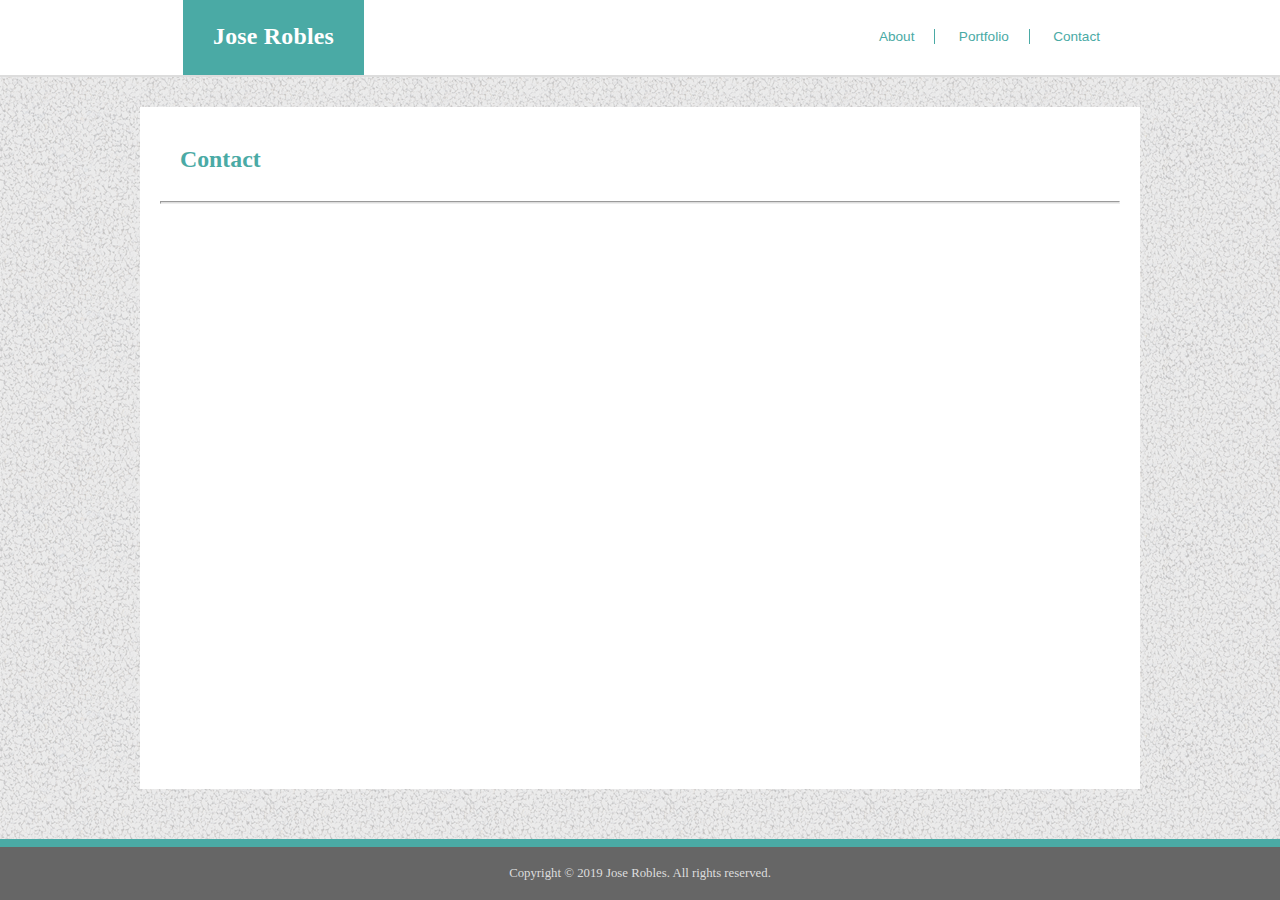
==== portfolio.html @ 92f52eac "Completed About and Contact pages" ====
<!DOCTYPE html>
<html>
<head>
  <link rel="stylesheet" type="text/css" href="assets/css/resets.css">
	<link rel="stylesheet" type="text/css" href="assets/css/style.css">
</head>

<body>

    <header>
        <div id="logo_div">
          <strong>Jose Robles</strong>
        </div>
  
        <nav>
        <a id="a_about"     href="index.html">About</a>
        <a id="a_portfolio" href="#"><strong>Portfolio</strong></a>
        <a id="a_contact"   href="contact.html">Contact</a>
        </nav>
    </header>

  <section class="container">
    <h1>Contact</h1>
    <hr>
   

  </section>

  <footer id="flex_footer">
      <small>
          Copyright &copy; 2019 Jose Robles.  All rights reserved.
      </small>
  </footer>
</body>
</html>
---- assets/css/resets.css ----
/* http://meyerweb.com/eric/tools/css/reset/ 
   v2.0 | 20110126
   License: none (public domain)
*/

html, body, div, span, applet, object, iframe,
h1, h2, h3, h4, h5, h6, p, blockquote, pre,
a, abbr, acronym, address, big, cite, code,
del, dfn, em, img, ins, kbd, q, s, samp,
small, strike, strong, sub, sup, tt, var,
b, u, i, center,
dl, dt, dd, ol, ul, li,
fieldset, form, label, legend,
table, caption, tbody, tfoot, thead, tr, th, td,
article, aside, canvas, details, embed, 
figure, figcaption, footer, header, hgroup, 
menu, nav, output, ruby, section, summary,
time, mark, audio, video {
	margin: 0;
	padding: 0;
	border: 0;
	font-size: 100%;
	font: inherit;
	vertical-align: baseline;
}
/* HTML5 display-role reset for older browsers */
article, aside, details, figcaption, figure, 
footer, header, hgroup, menu, nav, section {
	display: block;
}
body {
	line-height: 1;
}
ol, ul {
	list-style: none;
}
blockquote, q {
	quotes: none;
}
blockquote:before, blockquote:after,
q:before, q:after {
	content: '';
	content: none;
}
table {
	border-collapse: collapse;
	border-spacing: 0;
}
---- assets/css/style.css ----
html {
    height: 100%;
}

body {
    background-image: url('images/gravel.png');
    display:flex;
    flex-direction: column;
    height: 100%;
}


h1 {
    color: rgb(74,170,165); 
    font-size: 1.49em;
    font-weight: bold;
    font-family: 'Georgia', Times, Times New Roman, serif;
    padding:20px;

}
header {
    background: white;
    height: 75px;
    margin:0px;
    border-bottom: 2px solid #dddddd;
}

hr {
    height: 1px;
    background: #dddddd;
}

#logo_div {
    color: white;
    background: rgb(74,170,165);

    float:left;
    height:25px;
    padding: 25px 30px;
    margin:0px 0px 0px 183px;

    font-size: 1.49em;
    letter-spacing:0.01em;
    font-family: 'Georgia', Times, Times New Roman, serif;
    font-weight: bold;
}


header nav {
    float: right;
    background: white;
    margin: 0px 180px 0px 0px;
    padding: 30px 0px;
    font-size: 0.85em;  

}

header nav a {
    color: rgb(74,170,165);
    font-family: 'Arial', 'Helvetica Neue', Helvetica, sans-serif;
    padding: 0px 20px;
    text-decoration: none;
}

#a_about {
    border-right: 1px solid; 
}

#a_portfolio {
    border-right: 1px solid; 
}

#a_contact {
    padding-right:0px;
    margin-right:0px;
}

.container {
    width:960px;
    margin: 30px auto 50px auto;
    padding: 20px;
    color:#777777;
    text-align: justify;
    font-family: 'Arial', 'Helvetica Neue', Helvetica, sans-serif;
    line-height: 1.6em;
    background: white;
    flex: 1 0 auto;

}

.container img {
    float: left;
    height: 200px;
    width: 200px;
    margin: 20px 20px 20px 0px;
}

.container form {
    overflow: hidden;
    font-family: 'Arial', 'Helvetica Neue', Helvetica, sans-serif;
    width: 100%;

}

.container fieldset {
    border: 0;
    margin: 0;
    padding: 0;
  }

  .contact_info {
      width: 99%;
  }
  
   .contact_info label  {
    display: block;
    width: 100%;
    
}

  .contact_info input  {
      display: block;
      width: 100%;
      margin-bottom:10px;
      padding:5px 5px;
  }

  .contact_info textarea{
      display:block;
      width:100%;
      height: 150px;
      font-family: 'Arial', 'Helvetica Neue', Helvetica, sans-serif;
  }

  input[type=button], input[type=submit], input[type=reset] {
    background-color: #4aaaa5;
    border: none;
    color: white;
    padding: 8px 16px;
    text-decoration: none;
    margin: 4px 2px;
    cursor: pointer;
  }

#flex_footer {
    background-color:#666666;
    border-top: 8px solid #4aaaa5;
    flex-shrink: 0;
    padding: 20px;
    text-align:center;
    color:#dddddd;
    font-size: 0.8em;
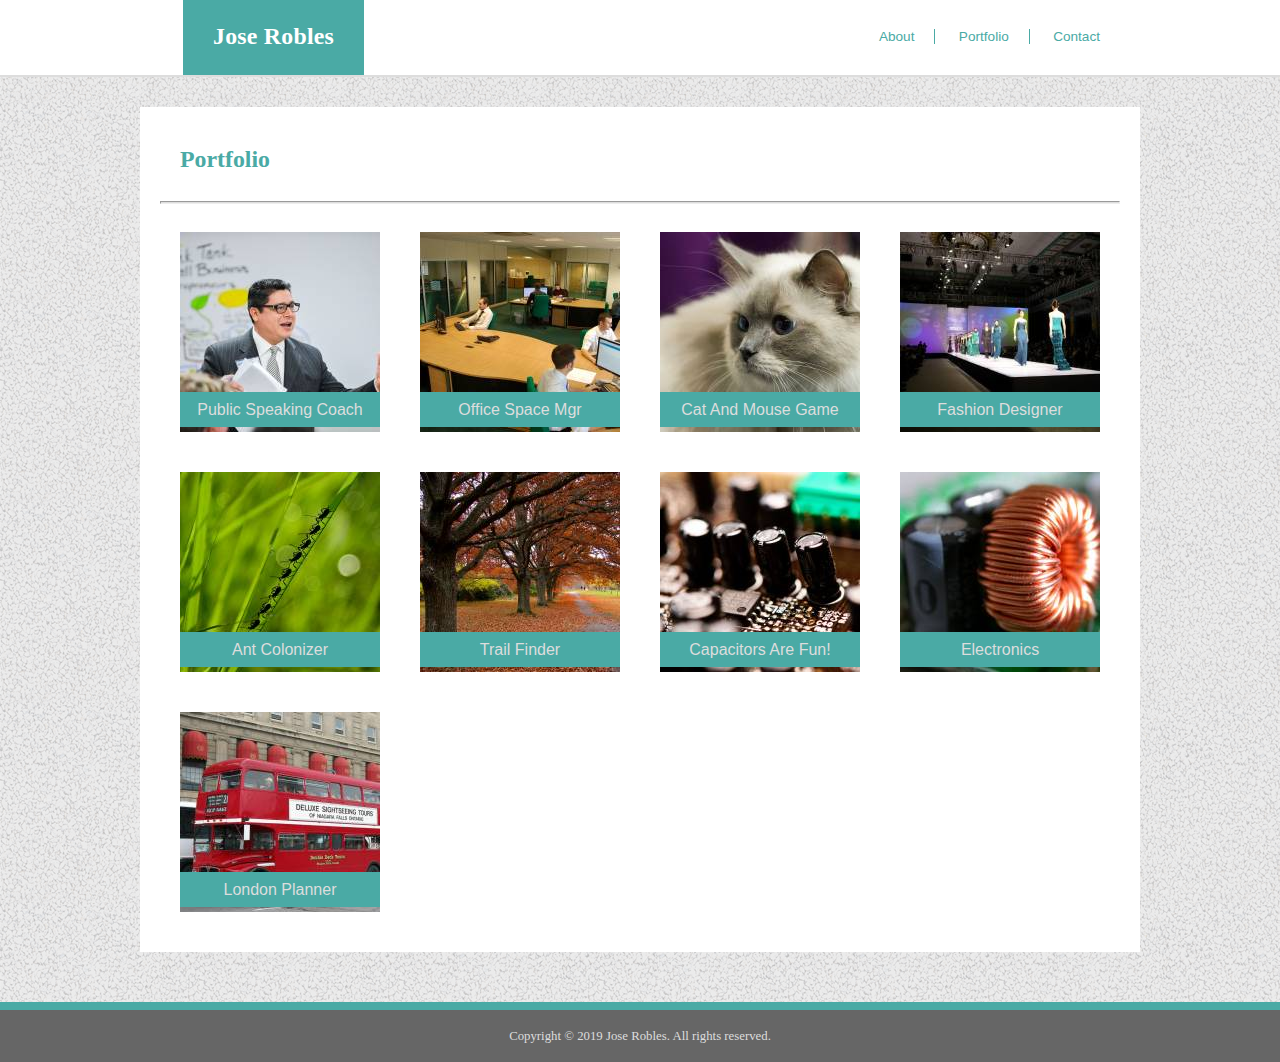
==== commit bfe4f867: "Completed recommended homework" ====
--- a/portfolio.html
+++ b/portfolio.html
@@ -20,11 +20,60 @@
     </header>
 
   <section class="container">
-    <h1>Contact</h1>
+    <h1>Portfolio</h1>
     <hr>
-   
+    <section class="image_grid">
 
-  </section>
+
+      <div class="picture_frame">
+        <img src="assets/images/business-q-c-200-200-1.jpg" alt="Public Speaker Coach">
+        <a href="#">Public Speaking Coach</a>
+      </div>
+
+      <div class="picture_frame">
+            <img src="assets/images/business-q-c-200-200-6.jpg" alt="Office Space Mgr">
+            <a href="#">Office Space Mgr</a>
+       </div>
+       
+       <div class="picture_frame">
+         <img src="assets/images/cats-q-c-200-200-1.jpg" alt="Cat and Mouse Game">
+           <a href="#">Cat And Mouse Game</a>
+       </div>
+       
+       <div class="picture_frame">
+           <img src="assets/images/fashion-q-c-200-200-5.jpg" alt="Fashion Designer">
+           <a href="#">Fashion Designer</a>
+        </div>
+
+        <div class="picture_frame">
+          <img src="assets/images/nature-q-c-200-200-1.jpg" alt="Ant Colonizer">
+          <a href="#">Ant Colonizer</a>
+        </div>
+         
+        <div class="picture_frame">
+          <img src="assets/images/nature-q-c-200-200-4.jpg" alt="Trail Finder">
+          <a href="#">Trail Finder</a>
+        </div>
+
+        <div class="picture_frame">
+          <img src="assets/images/technics-q-c-200-200-4.jpg" alt="Capacitors Are Fun!">
+          <a href="#">Capacitors Are Fun!</a>
+        </div>
+  
+        <div class="picture_frame">
+          <img src="assets/images/technics-q-c-200-200-8.jpg" alt="Electronic Design">
+          <a href="#">Electronics</a>
+        </div>
+        
+        <div class="picture_frame">
+         <img src="assets/images/transport-q-c-200-200-4.jpg" alt="London Planner">
+         <a href="#">London Planner</a>
+        </div>
+
+
+
+    </section>
+   </section>
 
   <footer id="flex_footer">
       <small>
--- a/assets/css/style.css
+++ b/assets/css/style.css
@@ -150,3 +150,42 @@
     text-align:center;
     color:#dddddd;
     font-size: 0.8em;
+}
+
+ .image_grid {
+     display:flex;
+     flex-flow: row wrap;
+ }
+
+ .picture_frame {
+     width: 200px;
+     height: 200px;
+     margin: 20px;
+ }
+
+ .picture_frame img {
+     margin:0px;
+ }
+
+ .picture_frame a {
+
+    display:inline-block;
+
+    position:relative;
+    top: -40px;
+
+    box-sizing:border-box;
+    width: 200px;
+    padding:5px 0px ;
+
+    font:  'Arial', 'Helvetica Neue', Helvetica, sans-serif;
+    text-align:center;
+
+    /* width: 200px; */
+ 
+    background: #4aaaa5;
+    color: #dddddd;
+   
+    text-decoration: none;
+
+ }